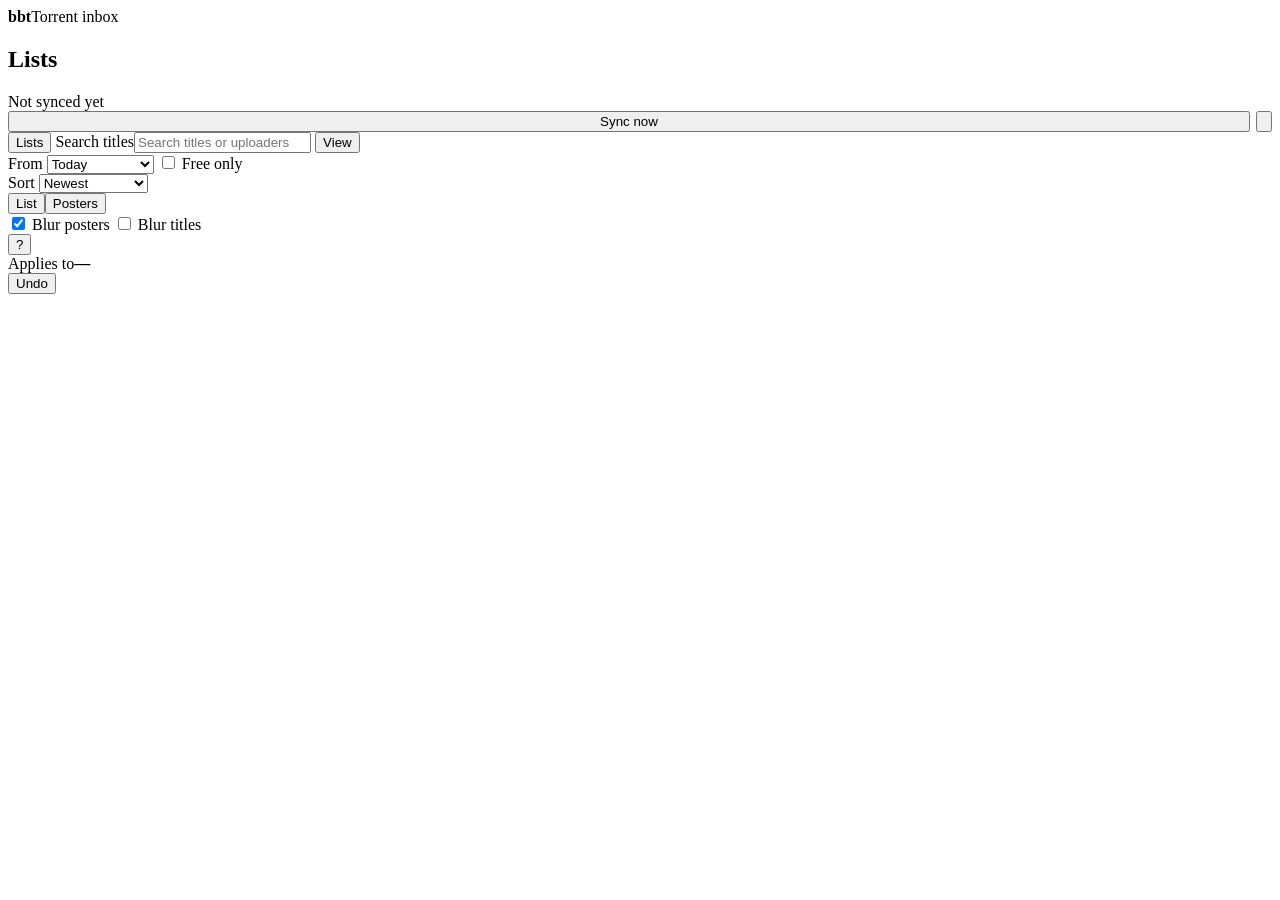
==== crates/server/ui/index.html @ c8de34a5 "feat(app): use j, k and the up and down arrows in the screenshot viewer They step screenshots at fit" ====
<!doctype html>
<html lang="en">
<head>
<meta charset="utf-8">
<meta name="viewport" content="width=device-width, initial-scale=1">
<meta name="referrer" content="no-referrer">
<title>bbt</title>
<link rel="preconnect" href="https://fonts.googleapis.com">
<link rel="preconnect" href="https://fonts.gstatic.com" crossorigin>
<link href="https://fonts.googleapis.com/css2?family=Bricolage+Grotesque:opsz,wght@12..96,500;12..96,700&family=IBM+Plex+Sans+Thai:wght@400;500;600&display=swap" rel="stylesheet">
<link rel="stylesheet" href="/style.css">
</head>
<body class="blur">

<aside class="rail" id="rail" aria-label="Library">
  <div class="brand"><b>bbt</b><span>Torrent inbox</span></div>
  <nav class="nav" id="views" aria-label="Lists"><h2>Lists</h2></nav>
  <div class="cats" id="cats" hidden><h2>Categories</h2></div>
  <div class="sync" aria-live="polite">
    <div id="syncText">Not synced yet</div>
    <div class="prog" hidden id="syncProg"><i></i></div>
    <div style="display:flex;gap:6px">
      <button id="syncBtn" style="flex:1">Sync now</button>
      <button id="setBtn" aria-label="Settings" title="Settings"><svg class="ico" viewBox="0 0 24 24" aria-hidden="true"><path d="M4 7h10M18 7h2M4 17h4M12 17h8"/><circle cx="16" cy="7" r="2"/><circle cx="10" cy="17" r="2"/></svg></button>
    </div>
  </div>
</aside>

<div class="scrim" id="scrim" hidden></div>

<header class="top">
  <button class="mbtn" id="railBtn" aria-controls="rail" aria-expanded="false">Lists</button>
  <label class="search"><span class="sr">Search titles</span><input id="q" type="search" placeholder="Search titles or uploaders  ( / )"></label>
  <button class="mbtn" id="moreBtn" aria-controls="tools" aria-expanded="false">View</button>
  <div class="tools" id="tools">
  <div class="tg" role="group" aria-label="Filter">
  <label class="field" id="rangeField">From
    <select id="range">
      <option value="0" selected>Today</option>
      <option value="last">Since last visit</option>
      <option value="2">Last 3 days</option>
      <option value="6">Last 7 days</option>
      <option value="custom">Pick a date…</option>
    </select>
  </label>
  <label class="field" id="customWrap" hidden><span class="sr">From date</span><input type="date" id="from"> to now</label>
  <label class="toggle"><input type="checkbox" id="freeOnly"> Free only</label>
  </div>
  <div class="tg" role="group" aria-label="Order and layout">
  <label class="field">Sort
    <select id="sort"><option value="new">Newest</option><option value="seed">Most seeders</option><option value="snatch">Most snatched</option><option value="leech">Most leechers</option><option value="size">Largest</option><option value="rating">Highest rated</option></select>
  </label>
  <div class="seg" role="group" aria-label="Layout"><button id="vList" aria-pressed="true">List</button><button id="vGrid" aria-pressed="false">Posters</button></div>
  </div>
  <div class="tg" role="group" aria-label="Privacy">
  <label class="toggle" title="Hold Option to see posters"><input type="checkbox" id="blurT" checked> Blur posters</label>
  <label class="toggle" title="Hold Option to read titles"><input type="checkbox" id="hideT"> Blur titles</label>
  </div>
  <button class="iconbtn" id="helpBtn" title="Keyboard shortcuts (?)">?</button>
  </div>
</header>

<main id="main" tabindex="-1" aria-label="Torrents"></main>
<div class="sr" id="announce" aria-live="polite"></div>

<footer class="bar-wrap">
  <div class="target" id="target">Applies to<b>—</b></div>
  <div class="bins" id="bins"></div>
</footer>

<aside class="drawer" id="drawer" aria-label="Details"><div class="in" id="drawerIn"></div></aside>

<div class="lightbox" id="lightbox" hidden role="dialog" aria-modal="true" aria-label="Screenshot viewer">
  <button class="lb-btn lb-close" data-lb="close" aria-label="Close viewer"><svg class="ico" viewBox="0 0 24 24" aria-hidden="true"><path d="M6 6l12 12M18 6L6 18"/></svg></button>
  <button class="lb-btn lb-prev" data-lb="prev" aria-label="Previous image"><svg class="ico" viewBox="0 0 24 24" aria-hidden="true"><path d="M15 5l-7 7 7 7"/></svg></button>
  <div class="lb-stage" id="lbStage"><img id="lbImg" alt="" referrerpolicy="no-referrer" title="Click for full size (f)"></div>
  <button class="lb-btn lb-next" data-lb="next" aria-label="Next image"><svg class="ico" viewBox="0 0 24 24" aria-hidden="true"><path d="M9 5l7 7-7 7"/></svg></button>
  <div class="lb-bar"><span id="lbCount"></span><button class="lb-size" data-lb="reveal" id="lbReveal" hidden>Show image (v)</button><button class="lb-size" data-lb="size" id="lbSize" aria-pressed="false">Full size</button><a id="lbOpen" target="_blank" rel="noreferrer">Open original</a></div>
</div>

<div class="toast" id="toast" role="status"><span id="toastMsg"></span><button id="undoBtn">Undo</button></div>

<dialog id="help">
  <h3>Keyboard</h3>
  <p class="kbmsg" id="kbMsg" aria-live="polite">Click a key to change it.</p>
  <div class="keycols">
    <section><h4>Move</h4><div class="keys">
      <button type="button" class="kb" data-k="next"></button><span>Next torrent, or ↓</span>
      <button type="button" class="kb" data-k="prev"></button><span>Previous torrent, or ↑</span>
      <button type="button" class="kb" data-k="open"></button><span>Open details, or Enter</span>
      <button type="button" class="kb" data-k="site"></button><span>Open on the tracker</span>
      <button type="button" class="kb" data-k="search"></button><span>Search</span>
    </div></section>
    <section><h4>Sort, then move to the next</h4><div class="keys">
      <button type="button" class="kb" data-k="viewed"></button><span>Viewed</span>
      <button type="button" class="kb" data-k="view_later"></button><span>View later</span>
      <button type="button" class="kb" data-k="download_later"></button><span>Download later</span>
      <button type="button" class="kb" data-k="downloaded"></button><span>Downloaded</span>
      <button type="button" class="kb" data-k="unmark"></button><span>Back to New (stays put)</span>
      <button type="button" class="kb" data-k="bulk"></button><span>Mark the day's new torrents viewed (press twice for more than 20)</span>
      <button type="button" class="kb" data-k="undo"></button><span>Undo the last change</span>
    </div></section>
    <section><h4>Rate and select</h4><div class="keys">
      <button type="button" class="kb" data-k="rate"></button><span>Then 1–5 to rate, or 0 to clear</span>
      <button type="button" class="kb" data-k="select"></button><span>Select or unselect</span>
      <kbd>Esc</kbd><span>Close details, clear selection</span>
    </div></section>
    <section><h4>Privacy</h4><div class="keys">
      <button type="button" class="kb" data-k="blur"></button><span>Blur posters on or off</span>
      <button type="button" class="kb" data-k="titles"></button><span>Blur titles on or off</span>
      <kbd>Option</kbd><span>Hold to show what is blurred</span>

    </div></section>
    <section><h4>Screenshot viewer</h4><div class="keys">
      <button type="button" class="kb" data-k="lbPrev"></button><span>Previous screenshot, or ←</span>
      <button type="button" class="kb" data-k="lbNext"></button><span>Next screenshot, or →</span>
      <kbd id="kbViewerJK">j k</kbd><span>Next or previous screenshot. At full size, scroll down or up</span>
      <button type="button" class="kb" data-k="lbReveal"></button><span>Show a blurred screenshot</span>
      <button type="button" class="kb" data-k="lbFull"></button><span>Full size or fit to screen</span>
      <kbd>Esc</kbd><span>Close the viewer</span>
    </div></section>
  </div>
  <p class="kbnote">Enter, Esc, the arrows and Option are fixed. Open this list with <button type="button" class="kb" data-k="help"></button></p>
  <form method="dialog" class="foot"><button type="button" id="kbReset">Reset to defaults</button><button>Close</button></form>
</dialog>

<dialog id="settings">
  <h3>Settings</h3>
  <h4>Sync</h4>
  <div class="set">
    <label for="sOpen">Sync when I open bbt</label><input id="sOpen" type="checkbox">
    <span class="hint">Only if the last sync is over an hour old. Each sync reads at most 12 pages, 3 seconds apart, and waits 10 minutes before the next one.</span>
    <span class="hint">Last sync: <span id="sLast">Never</span></span>
  </div>
  <h4>List</h4>
  <div class="set">
    <label for="sSticky">Show sticky torrents</label><input id="sSticky" type="checkbox">
    <label for="sBlur">Blur posters when bbt opens</label><input id="sBlur" type="checkbox">
    <label for="sHide">Blur titles when bbt opens</label><input id="sHide" type="checkbox">
  </div>
  <h4>Keyboard</h4>
  <div class="set">
    <label for="sKeys">Single-key shortcuts</label><input id="sKeys" type="checkbox">
    <span class="hint">To change a key, click ? at the top right, then click the key. Turn off if speech input or a screen reader sends stray keys; arrows, Enter and Esc keep working.</span>
  </div>
  <form method="dialog" class="foot"><button>Done</button></form>
</dialog>

<script src="/app.js"></script>
</body>
</html>
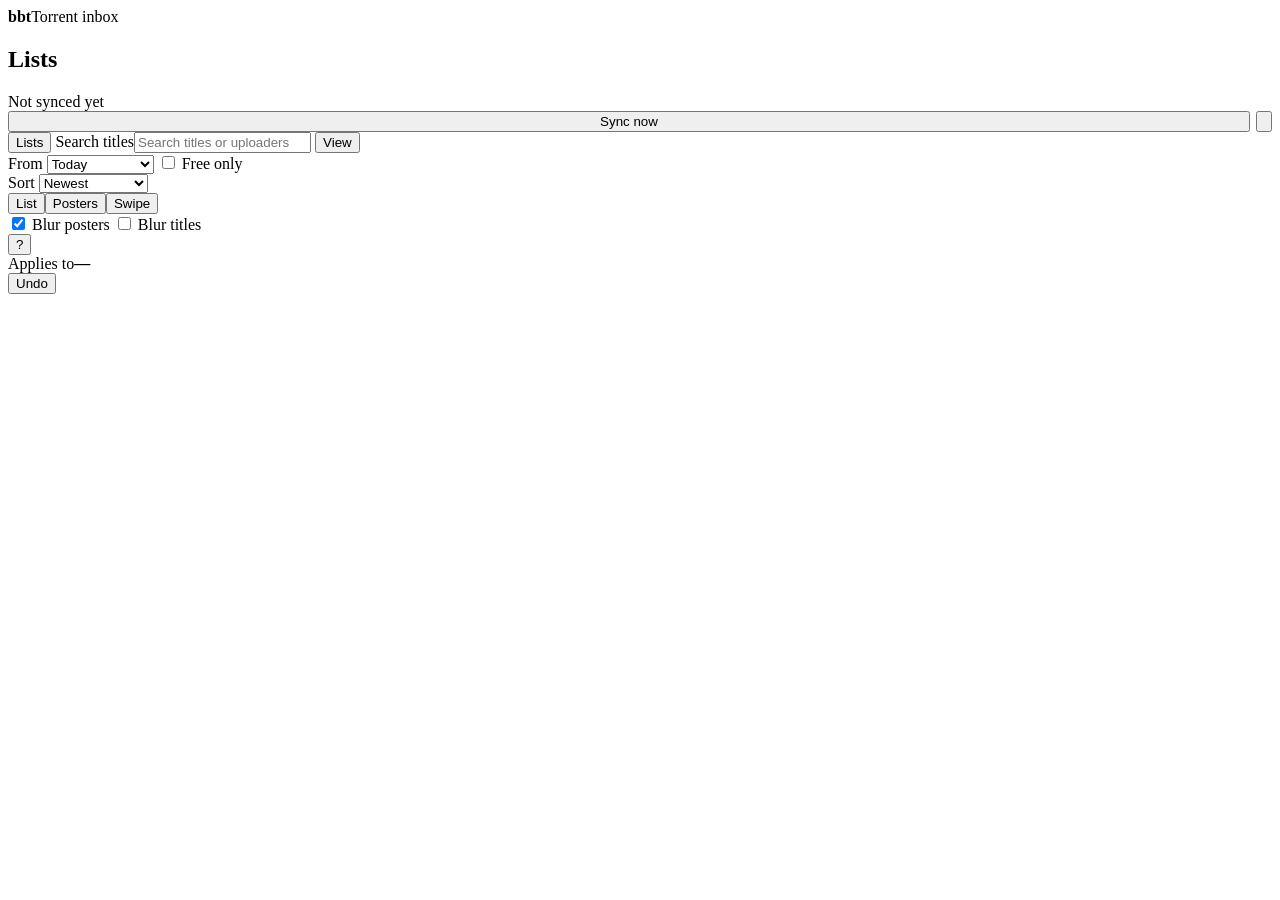
==== commit 688eec1e: "feat(app): add swipe mode to sort new torrents one card at a time Pass, Later and Keep set Viewed, V" ====
--- a/crates/server/ui/index.html
+++ b/crates/server/ui/index.html
@@ -50,7 +50,7 @@
   <label class="field">Sort
     <select id="sort"><option value="new">Newest</option><option value="seed">Most seeders</option><option value="snatch">Most snatched</option><option value="leech">Most leechers</option><option value="size">Largest</option><option value="rating">Highest rated</option></select>
   </label>
-  <div class="seg" role="group" aria-label="Layout"><button id="vList" aria-pressed="true">List</button><button id="vGrid" aria-pressed="false">Posters</button></div>
+  <div class="seg" role="group" aria-label="Layout"><button id="vList" aria-pressed="true">List</button><button id="vGrid" aria-pressed="false">Posters</button><button id="vSwipe" aria-pressed="false">Swipe</button></div>
   </div>
   <div class="tg" role="group" aria-label="Privacy">
   <label class="toggle" title="Hold Option to see posters"><input type="checkbox" id="blurT" checked> Blur posters</label>
@@ -76,6 +76,18 @@
   <div class="lb-stage" id="lbStage"><img id="lbImg" alt="" referrerpolicy="no-referrer" title="Click for full size (f)"></div>
   <button class="lb-btn lb-next" data-lb="next" aria-label="Next image"><svg class="ico" viewBox="0 0 24 24" aria-hidden="true"><path d="M9 5l7 7-7 7"/></svg></button>
   <div class="lb-bar"><span id="lbCount"></span><button class="lb-size" data-lb="reveal" id="lbReveal" hidden>Show image (v)</button><button class="lb-size" data-lb="size" id="lbSize" aria-pressed="false">Full size</button><a id="lbOpen" target="_blank" rel="noreferrer">Open original</a></div>
+</div>
+
+<div class="swipe" id="swipe" hidden role="dialog" aria-modal="true" aria-label="Swipe through new torrents" tabindex="-1">
+  <header class="sw-top"><span id="swCount"></span><div class="sw-prog" aria-hidden="true"><i id="swProg"></i></div><button class="lb-btn" data-sw="close" aria-label="Leave swipe mode (Esc)"><svg class="ico" viewBox="0 0 24 24" aria-hidden="true"><path d="M6 6l12 12M18 6L6 18"/></svg></button></header>
+  <div class="sw-deck" id="swDeck"></div>
+  <div class="sw-acts" id="swActs">
+    <button class="sw-btn" data-sw="viewed"><kbd>←</kbd>Pass<small>Viewed</small></button>
+    <button class="sw-btn" data-sw="view_later"><kbd>↑</kbd>Later<small>View later</small></button>
+    <button class="sw-btn" data-sw="download_later"><kbd>→</kbd>Keep<small>Download later</small></button>
+  </div>
+  <p class="sw-hint" id="swHint"></p>
+  <div class="sr" id="swAnnounce" aria-live="polite"></div>
 </div>
 
 <div class="toast" id="toast" role="status"><span id="toastMsg"></span><button id="undoBtn">Undo</button></div>
@@ -119,8 +131,16 @@
       <button type="button" class="kb" data-k="lbFull"></button><span>Full size or fit to screen</span>
       <kbd>Esc</kbd><span>Close the viewer</span>
     </div></section>
+    <section><h4>Swipe mode</h4><div class="keys">
+      <button type="button" class="kb" data-k="swipe"></button><span>Start or leave swipe mode</span>
+      <kbd>←</kbd><span>Pass: mark Viewed</span>
+      <kbd>↑</kbd><span>Later: mark View later</span>
+      <kbd>→</kbd><span>Keep: mark Download later</span>
+      <kbd>Space</kbd><span>Next screenshot (or tap the right side)</span>
+      <kbd>Enter</kbd><span>Screenshot at full size</span>
+    </div></section>
   </div>
-  <p class="kbnote">Enter, Esc, the arrows and Option are fixed. Open this list with <button type="button" class="kb" data-k="help"></button></p>
+  <p class="kbnote">Enter, Esc, Space, the arrows and Option are fixed. Open this list with <button type="button" class="kb" data-k="help"></button></p>
   <form method="dialog" class="foot"><button type="button" id="kbReset">Reset to defaults</button><button>Close</button></form>
 </dialog>
 
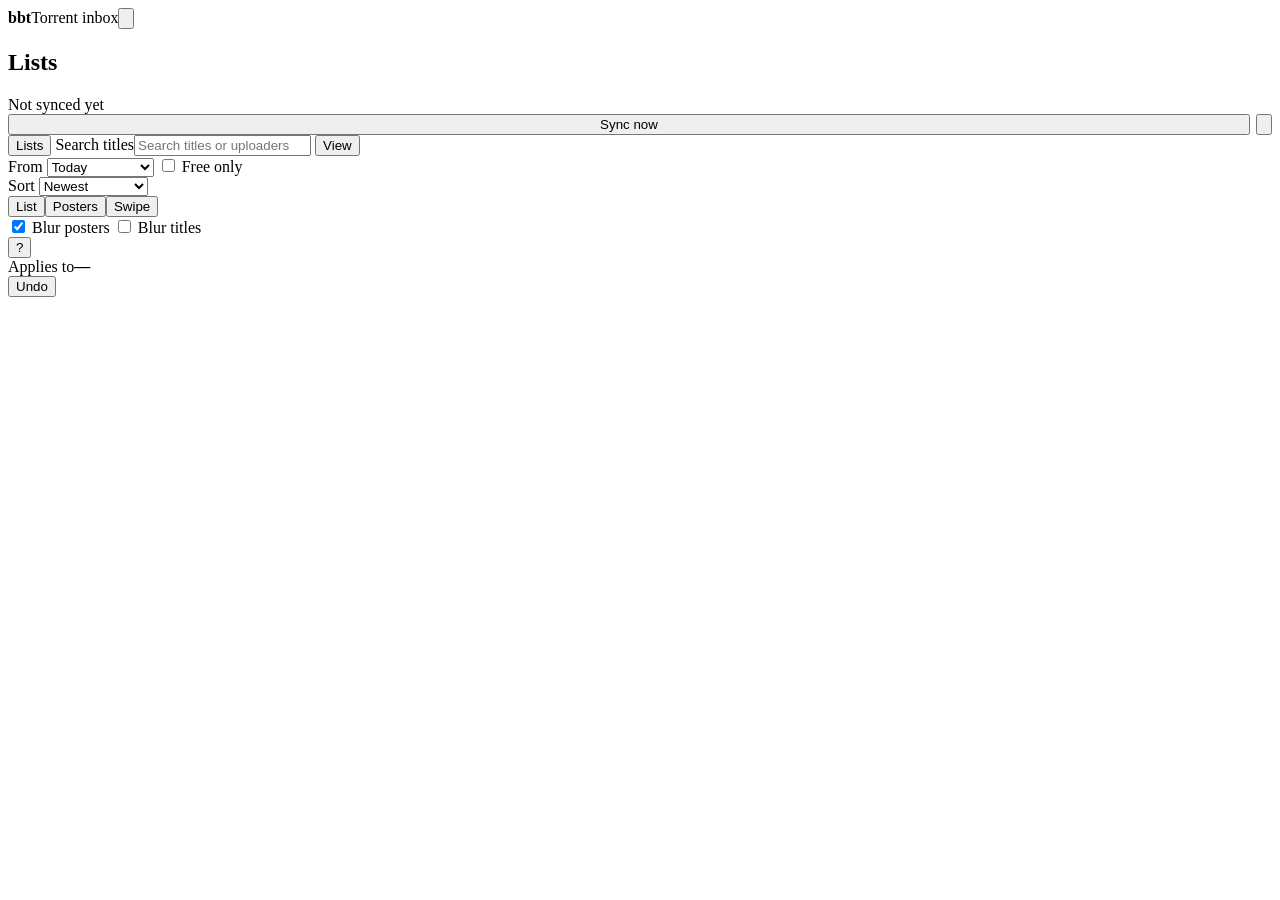
==== commit 40455d75: "fix(app): 44px touch targets and keep the toast clear of controls Also: on touch, the first tap on t" ====
--- a/crates/server/ui/index.html
+++ b/crates/server/ui/index.html
@@ -2,9 +2,17 @@
 <html lang="en">
 <head>
 <meta charset="utf-8">
-<meta name="viewport" content="width=device-width, initial-scale=1">
+<meta name="viewport" content="width=device-width, initial-scale=1, viewport-fit=cover">
 <meta name="referrer" content="no-referrer">
 <title>bbt</title>
+<meta name="theme-color" content="#251E2E">
+<meta name="mobile-web-app-capable" content="yes">
+<meta name="apple-mobile-web-app-capable" content="yes">
+<meta name="apple-mobile-web-app-status-bar-style" content="black">
+<meta name="apple-mobile-web-app-title" content="bbt">
+<link rel="icon" href="/icon.svg" type="image/svg+xml">
+<link rel="apple-touch-icon" href="/icon-180.png">
+<link rel="manifest" href="/manifest.webmanifest">
 <link rel="preconnect" href="https://fonts.googleapis.com">
 <link rel="preconnect" href="https://fonts.gstatic.com" crossorigin>
 <link href="https://fonts.googleapis.com/css2?family=Bricolage+Grotesque:opsz,wght@12..96,500;12..96,700&family=IBM+Plex+Sans+Thai:wght@400;500;600&display=swap" rel="stylesheet">
@@ -13,7 +21,7 @@
 <body class="blur">
 
 <aside class="rail" id="rail" aria-label="Library">
-  <div class="brand"><b>bbt</b><span>Torrent inbox</span></div>
+  <div class="brand"><b>bbt</b><span>Torrent inbox</span><button class="railclose" id="railClose" aria-label="Close lists"><svg class="ico" viewBox="0 0 24 24" aria-hidden="true"><path d="M6 6l12 12M18 6L6 18"/></svg></button></div>
   <nav class="nav" id="views" aria-label="Lists"><h2>Lists</h2></nav>
   <div class="cats" id="cats" hidden><h2>Categories</h2></div>
   <div class="sync" aria-live="polite">
@@ -93,6 +101,27 @@
 <div class="toast" id="toast" role="status"><span id="toastMsg"></span><button id="undoBtn">Undo</button></div>
 
 <dialog id="help">
+  <div class="touch-only">
+    <h3>Using bbt by touch</h3>
+    <div class="gestures">
+      <section><h4>Sort the list</h4><ul>
+        <li>Tap a torrent to pick it. Tap it again for details and screenshots.</li>
+        <li>The four buttons at the bottom sort the picked torrent and move to the next one.</li>
+        <li><b>Mark N viewed</b> on a day sorts the whole day. Above 20 it asks you to tap Confirm.</li>
+        <li>Made a mistake? Tap <b>Undo</b> in the message at the bottom. Each tap goes one change further back.</li>
+      </ul></section>
+      <section><h4>Swipe mode</h4><ul>
+        <li>Open it from <b>View</b>, then <b>Swipe</b>.</li>
+        <li>Swipe the card left to pass (Viewed), up for later (View later), right to keep (Download later).</li>
+        <li>Tap the left or right side of the picture to flip screenshots. The corner button shows one full screen.</li>
+      </ul></section>
+      <section><h4>Screenshots and privacy</h4><ul>
+        <li>Pinch to zoom a screenshot, drag to move it.</li>
+        <li>Posters and screenshots start blurred. Tap <b>Show</b> to see one; <b>View</b> turns blur on or off.</li>
+      </ul></section>
+    </div>
+  </div>
+  <div class="kbd-only">
   <h3>Keyboard</h3>
   <p class="kbmsg" id="kbMsg" aria-live="polite">Click a key to change it.</p>
   <div class="keycols">
@@ -110,7 +139,7 @@
       <button type="button" class="kb" data-k="downloaded"></button><span>Downloaded</span>
       <button type="button" class="kb" data-k="unmark"></button><span>Back to New (stays put)</span>
       <button type="button" class="kb" data-k="bulk"></button><span>Mark the day's new torrents viewed (press twice for more than 20)</span>
-      <button type="button" class="kb" data-k="undo"></button><span>Undo the last change</span>
+      <button type="button" class="kb" data-k="undo"></button><span>Undo the last change (press again to go further back)</span>
     </div></section>
     <section><h4>Rate and select</h4><div class="keys">
       <button type="button" class="kb" data-k="rate"></button><span>Then 1–5 to rate, or 0 to clear</span>
@@ -138,10 +167,12 @@
       <kbd>→</kbd><span>Keep: mark Download later</span>
       <kbd>Space</kbd><span>Next screenshot (or tap the right side)</span>
       <kbd>Enter</kbd><span>Screenshot at full size</span>
+      <button type="button" class="kb" data-k="site"></button><span>Open the card on the tracker</span>
     </div></section>
   </div>
   <p class="kbnote">Enter, Esc, Space, the arrows and Option are fixed. Open this list with <button type="button" class="kb" data-k="help"></button></p>
-  <form method="dialog" class="foot"><button type="button" id="kbReset">Reset to defaults</button><button>Close</button></form>
+  </div>
+  <form method="dialog" class="foot"><button type="button" id="kbReset" class="kbd-only">Reset to defaults</button><button>Close</button></form>
 </dialog>
 
 <dialog id="settings">
@@ -158,8 +189,14 @@
     <label for="sBlur">Blur posters when bbt opens</label><input id="sBlur" type="checkbox">
     <label for="sHide">Blur titles when bbt opens</label><input id="sHide" type="checkbox">
   </div>
-  <h4>Keyboard</h4>
+  <h4>Swipe mode</h4>
   <div class="set">
+    <label for="sBuffer">Cards to load ahead</label>
+    <select id="sBuffer"><option value="0">None</option><option>1</option><option>2</option><option>3</option><option>4</option><option>5</option></select>
+    <span class="hint">Screenshots for the next cards load while you look at this one. Each card asks the tracker for one page, one at a time, 3 seconds apart, and never again once saved. None asks only for a card you stay on.</span>
+  </div>
+  <h4 class="kbd-only">Keyboard</h4>
+  <div class="set kbd-only">
     <label for="sKeys">Single-key shortcuts</label><input id="sKeys" type="checkbox">
     <span class="hint">To change a key, click ? at the top right, then click the key. Turn off if speech input or a screen reader sends stray keys; arrows, Enter and Esc keep working.</span>
   </div>
